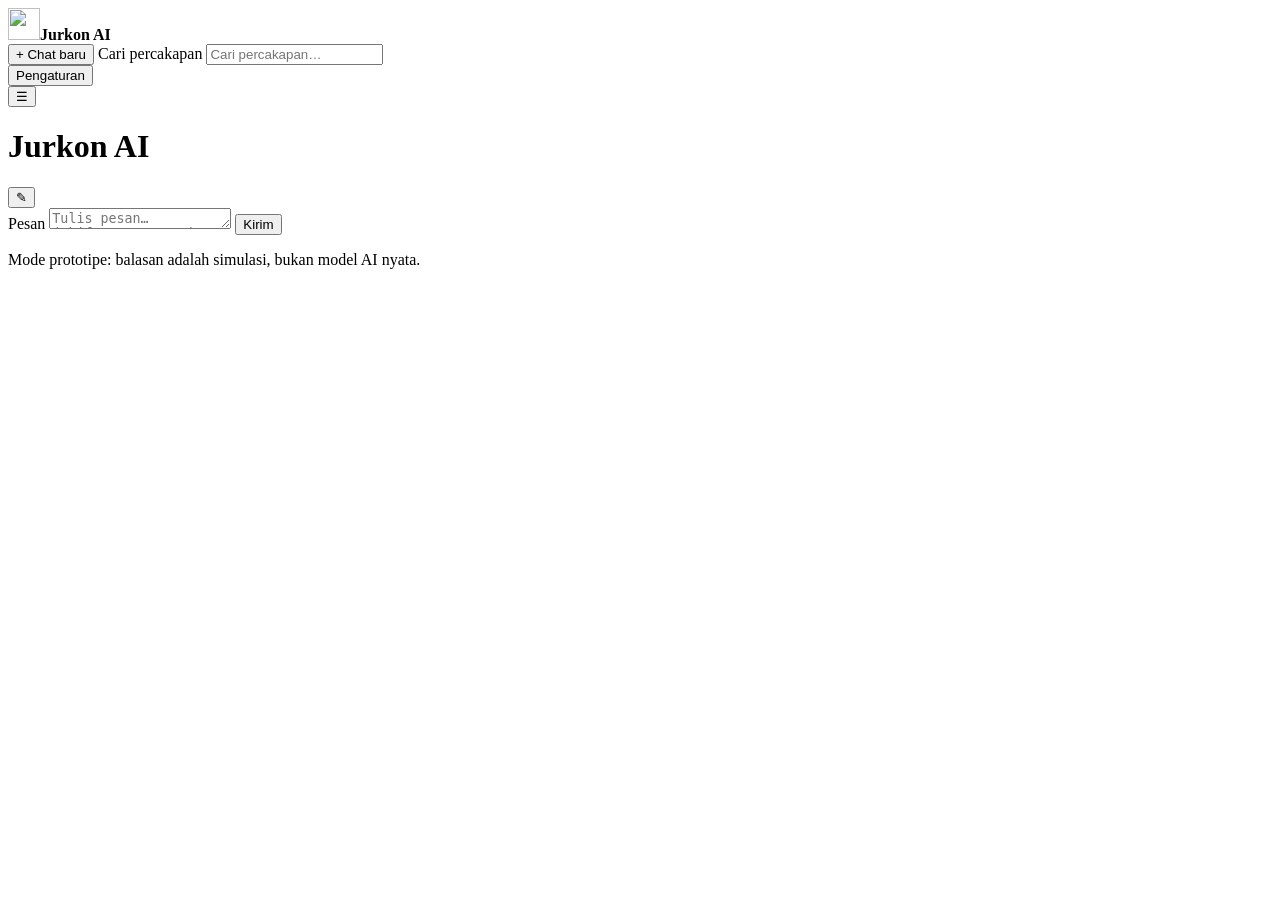
==== index.html @ ff210b98 "Add files via upload" ====
<!doctype html>
<html lang="id">
<head>
<meta charset="utf-8">
<meta name="viewport" content="width=device-width, initial-scale=1, viewport-fit=cover">
<title>Jurkon AI</title>
<meta name="theme-color" content="#0b0d14">
<link rel="icon" href="assets/logo.png">
<link rel="manifest" href="manifest.webmanifest">
<link rel="stylesheet" href="css/app.css">
</head>
<body>
<div class="app" id="app">
  <div class="scrim" id="scrim" hidden></div>
  <aside class="sidebar" id="sidebar" aria-label="Navigasi">
    <div class="brand"><img src="assets/logo.png" alt="" width="32" height="32"><strong>Jurkon AI</strong></div>
    <button class="btn primary" id="newChat">+ Chat baru</button>
    <label class="sr" for="search">Cari percakapan</label>
    <input class="field" id="search" type="search" placeholder="Cari percakapan…">
    <nav class="history" id="history" aria-label="Riwayat"></nav>
    <button class="btn ghost" id="openSettings">Pengaturan</button>
  </aside>
  <main class="main">
    <header class="top">
      <button class="icon" id="menu" aria-label="Buka menu">☰</button>
      <h1 id="title">Jurkon AI</h1>
      <button class="icon" id="rename" aria-label="Ubah nama percakapan">✎</button>
    </header>
    <section class="chat" id="chat" aria-live="polite"></section>
    <form class="composer" id="form">
      <label class="sr" for="input">Pesan</label>
      <textarea id="input" rows="1" placeholder="Tulis pesan… (Shift+Enter untuk baris baru)"></textarea>
      <button class="btn primary send" id="send" aria-label="Kirim">Kirim</button>
    </form>
    <p class="note">Mode prototipe: balasan adalah simulasi, bukan model AI nyata.</p>
  </main>
</div>
<dialog id="settings" aria-labelledby="sTitle">
  <h2 id="sTitle">Pengaturan</h2>
  <label class="row">Tema
    <select id="theme" class="field"><option value="dark">Gelap</option><option value="light">Terang</option></select></label>
  <label class="row">Ukuran teks
    <select id="fontsize" class="field"><option value="15">Normal</option><option value="17">Besar</option></select></label>
  <h3>Tentang</h3>
  <p class="muted">Jurkon AI — Your ideas. Your intelligence. Nama "Jurkon" ditemukan pendirinya pada 2023. Status: <b>Prototipe Tahap 1</b>. Balasan AI disimulasikan; data disimpan hanya di browser ini (bukan sinkronisasi cloud) dan bisa terhapus.</p>
  <div class="actions"><button class="btn danger" id="clearAll">Hapus semua riwayat</button><button class="btn" id="closeSettings">Tutup</button></div>
</dialog>
<div class="toast" id="toast" role="status"></div>
<script type="module" src="js/app.js"></script>
</body>
</html>
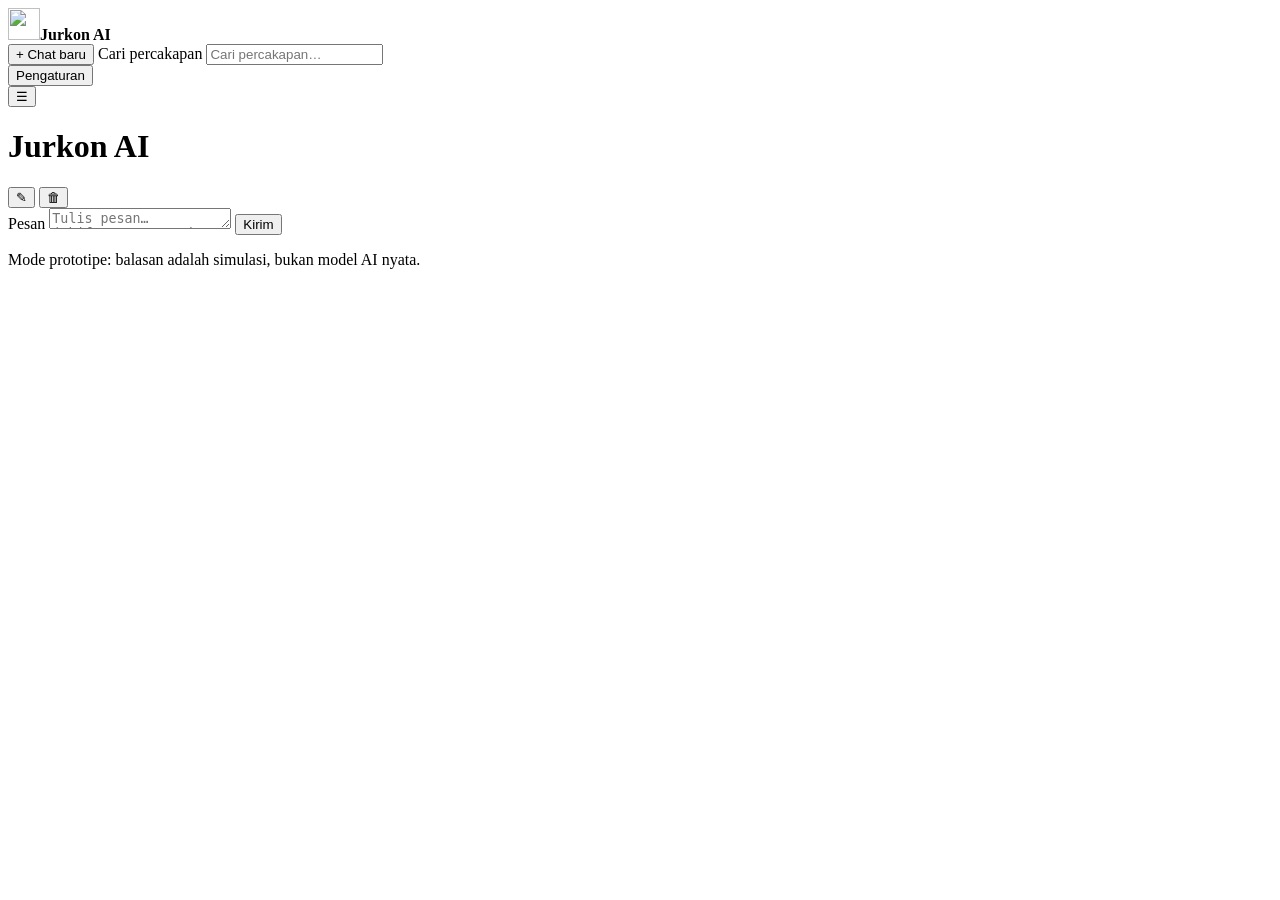
==== commit 8b4a115c: "Add files via upload" ====
--- a/index.html
+++ b/index.html
@@ -7,7 +7,12 @@
 <meta name="theme-color" content="#0b0d14">
 <link rel="icon" href="assets/logo.png">
 <link rel="manifest" href="manifest.webmanifest">
-<link rel="stylesheet" href="css/app.css">
+<link rel="stylesheet" href="styles/tokens.css">
+<link rel="stylesheet" href="styles/base.css">
+<link rel="stylesheet" href="styles/layout.css">
+<link rel="stylesheet" href="styles/components.css">
+<link rel="stylesheet" href="styles/responsive.css">
+
 </head>
 <body>
 <div class="app" id="app">
@@ -25,6 +30,7 @@
       <button class="icon" id="menu" aria-label="Buka menu">☰</button>
       <h1 id="title">Jurkon AI</h1>
       <button class="icon" id="rename" aria-label="Ubah nama percakapan">✎</button>
+      <button class="icon" id="delete" aria-label="Hapus percakapan">🗑</button>
     </header>
     <section class="chat" id="chat" aria-live="polite"></section>
     <form class="composer" id="form">
@@ -46,6 +52,6 @@
   <div class="actions"><button class="btn danger" id="clearAll">Hapus semua riwayat</button><button class="btn" id="closeSettings">Tutup</button></div>
 </dialog>
 <div class="toast" id="toast" role="status"></div>
-<script type="module" src="js/app.js"></script>
+<script type="module" src="src/app.js"></script>
 </body>
 </html>
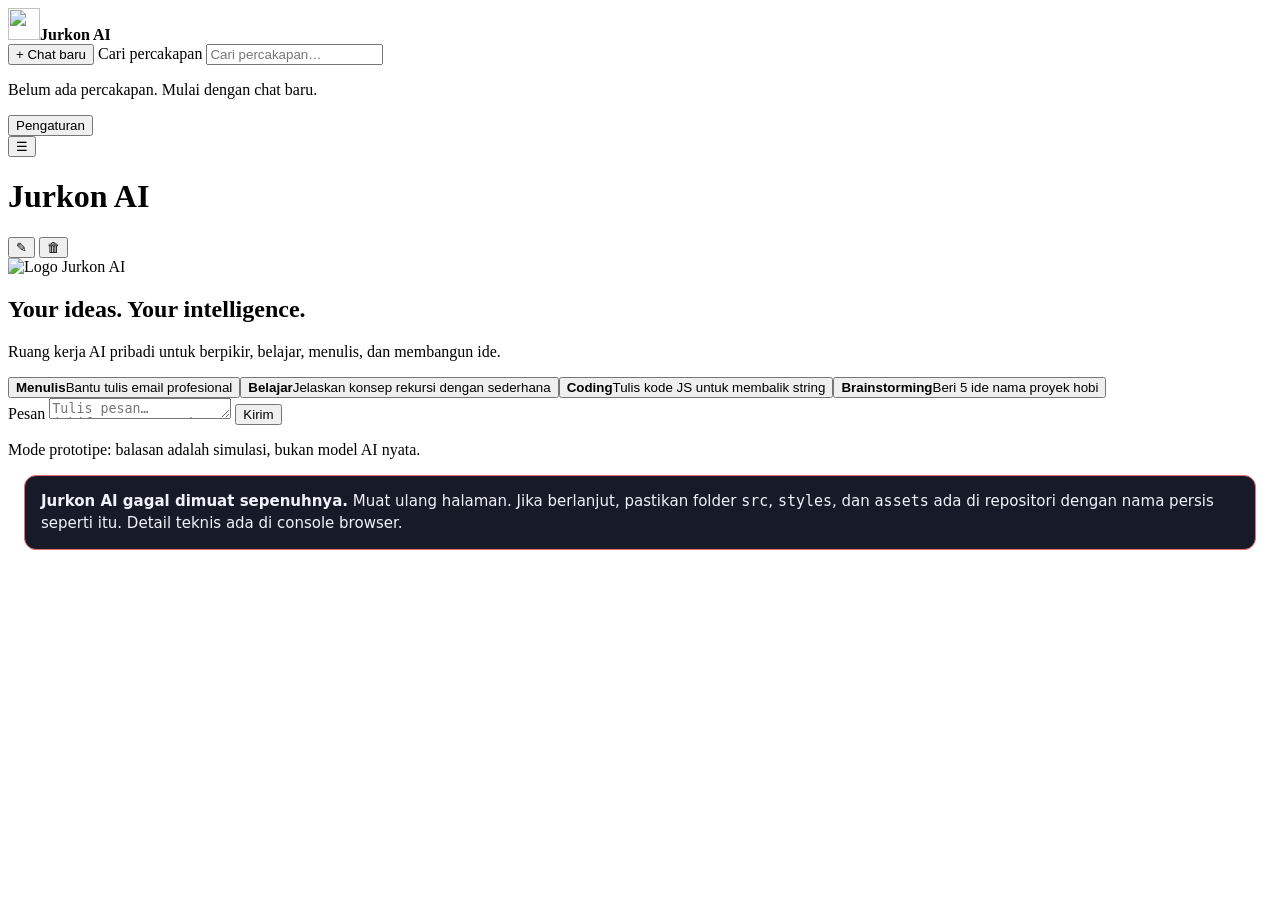
==== commit 06e704c4: "Add files via upload" ====
--- a/index.html
+++ b/index.html
@@ -48,10 +48,17 @@
   <label class="row">Ukuran teks
     <select id="fontsize" class="field"><option value="15">Normal</option><option value="17">Besar</option></select></label>
   <h3>Tentang</h3>
-  <p class="muted">Jurkon AI — Your ideas. Your intelligence. Nama "Jurkon" ditemukan pendirinya pada 2023. Status: <b>Prototipe Tahap 1</b>. Balasan AI disimulasikan; data disimpan hanya di browser ini (bukan sinkronisasi cloud) dan bisa terhapus.</p>
+  <p class="muted">Jurkon AI — Your ideas. Your intelligence. Nama "Jurkon" ditemukan pendirinya pada 2023. Status: <b>Prototipe (Tahap 2)</b>. Balasan AI disimulasikan; data disimpan hanya di browser ini (bukan sinkronisasi cloud) dan bisa terhapus.</p>
   <div class="actions"><button class="btn danger" id="clearAll">Hapus semua riwayat</button><button class="btn" id="closeSettings">Tutup</button></div>
 </dialog>
 <div class="toast" id="toast" role="status"></div>
+<div id="boot-error" role="alert" hidden style="margin:16px;padding:14px 16px;border:1px solid #ef6b73;border-radius:12px;background:#171b28;color:#f1f3fa;font:15px/1.5 system-ui,sans-serif"><strong>Jurkon AI gagal dimuat sepenuhnya.</strong> Muat ulang halaman. Jika berlanjut, pastikan folder <code>src</code>, <code>styles</code>, dan <code>assets</code> ada di repositori dengan nama persis seperti itu. Detail teknis ada di console browser.</div>
+<script>
+// Pemulihan: tampilkan pesan ramah jika CSS/JS gagal dimuat atau JS error sebelum app siap.
+window.addEventListener('error',function(e){var t=e.target||{},res=t.tagName==='LINK'||t.tagName==='SCRIPT';
+if(res||!window.__jurkonReady){var b=document.getElementById('boot-error');if(b)b.hidden=false;
+console.error('Jurkon gagal dimuat:',res?(t.href||t.src):e.message,e.error||'');}},true);
+</script>
 <script type="module" src="src/app.js"></script>
 </body>
 </html>
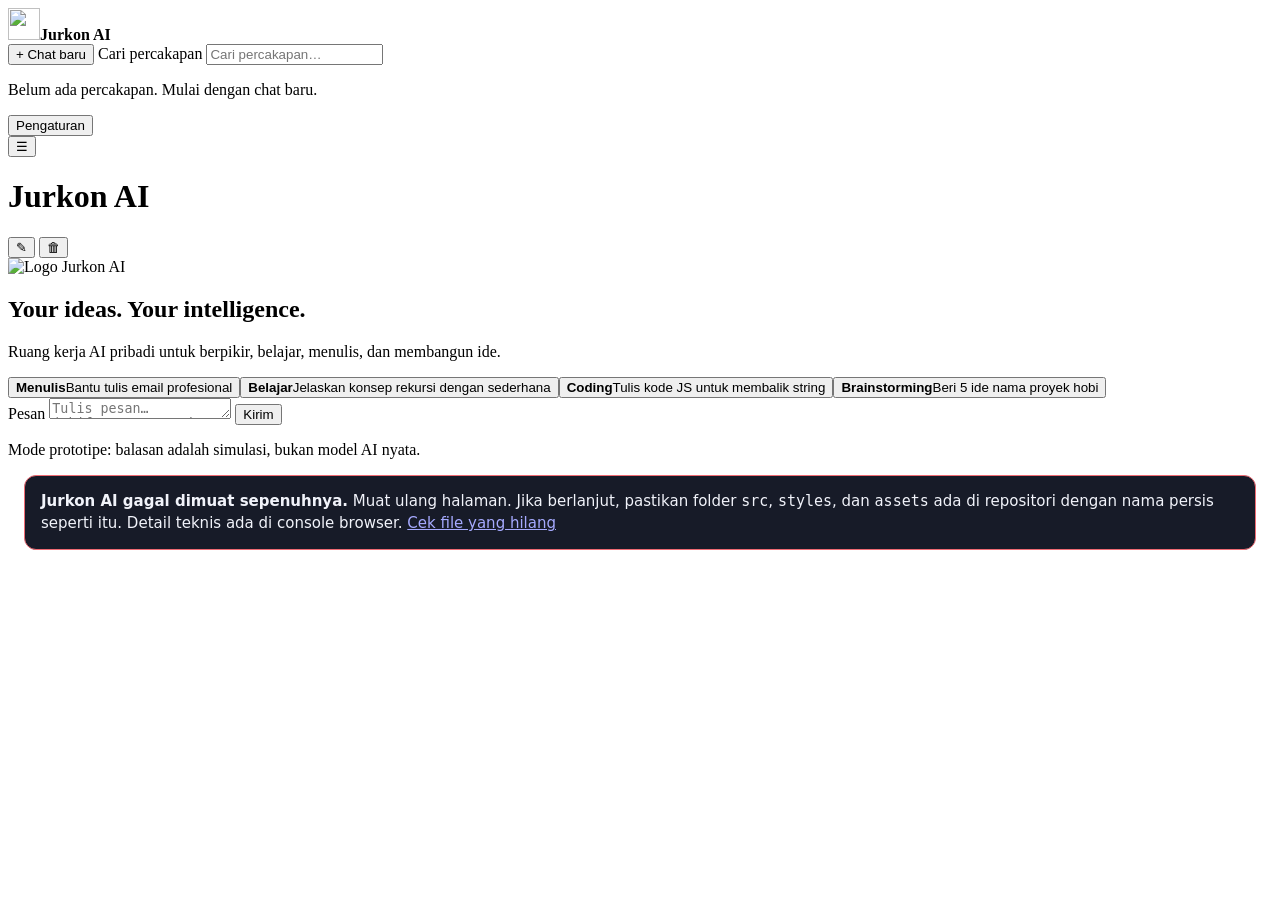
==== commit 4d0ac275: "Add files via upload" ====
--- a/index.html
+++ b/index.html
@@ -52,7 +52,7 @@
   <div class="actions"><button class="btn danger" id="clearAll">Hapus semua riwayat</button><button class="btn" id="closeSettings">Tutup</button></div>
 </dialog>
 <div class="toast" id="toast" role="status"></div>
-<div id="boot-error" role="alert" hidden style="margin:16px;padding:14px 16px;border:1px solid #ef6b73;border-radius:12px;background:#171b28;color:#f1f3fa;font:15px/1.5 system-ui,sans-serif"><strong>Jurkon AI gagal dimuat sepenuhnya.</strong> Muat ulang halaman. Jika berlanjut, pastikan folder <code>src</code>, <code>styles</code>, dan <code>assets</code> ada di repositori dengan nama persis seperti itu. Detail teknis ada di console browser.</div>
+<div id="boot-error" role="alert" hidden style="margin:16px;padding:14px 16px;border:1px solid #ef6b73;border-radius:12px;background:#171b28;color:#f1f3fa;font:15px/1.5 system-ui,sans-serif"><strong>Jurkon AI gagal dimuat sepenuhnya.</strong> Muat ulang halaman. Jika berlanjut, pastikan folder <code>src</code>, <code>styles</code>, dan <code>assets</code> ada di repositori dengan nama persis seperti itu. Detail teknis ada di console browser. <a href="cek.html" style="color:#a6aaff">Cek file yang hilang</a></div>
 <script>
 // Pemulihan: tampilkan pesan ramah jika CSS/JS gagal dimuat atau JS error sebelum app siap.
 window.addEventListener('error',function(e){var t=e.target||{},res=t.tagName==='LINK'||t.tagName==='SCRIPT';
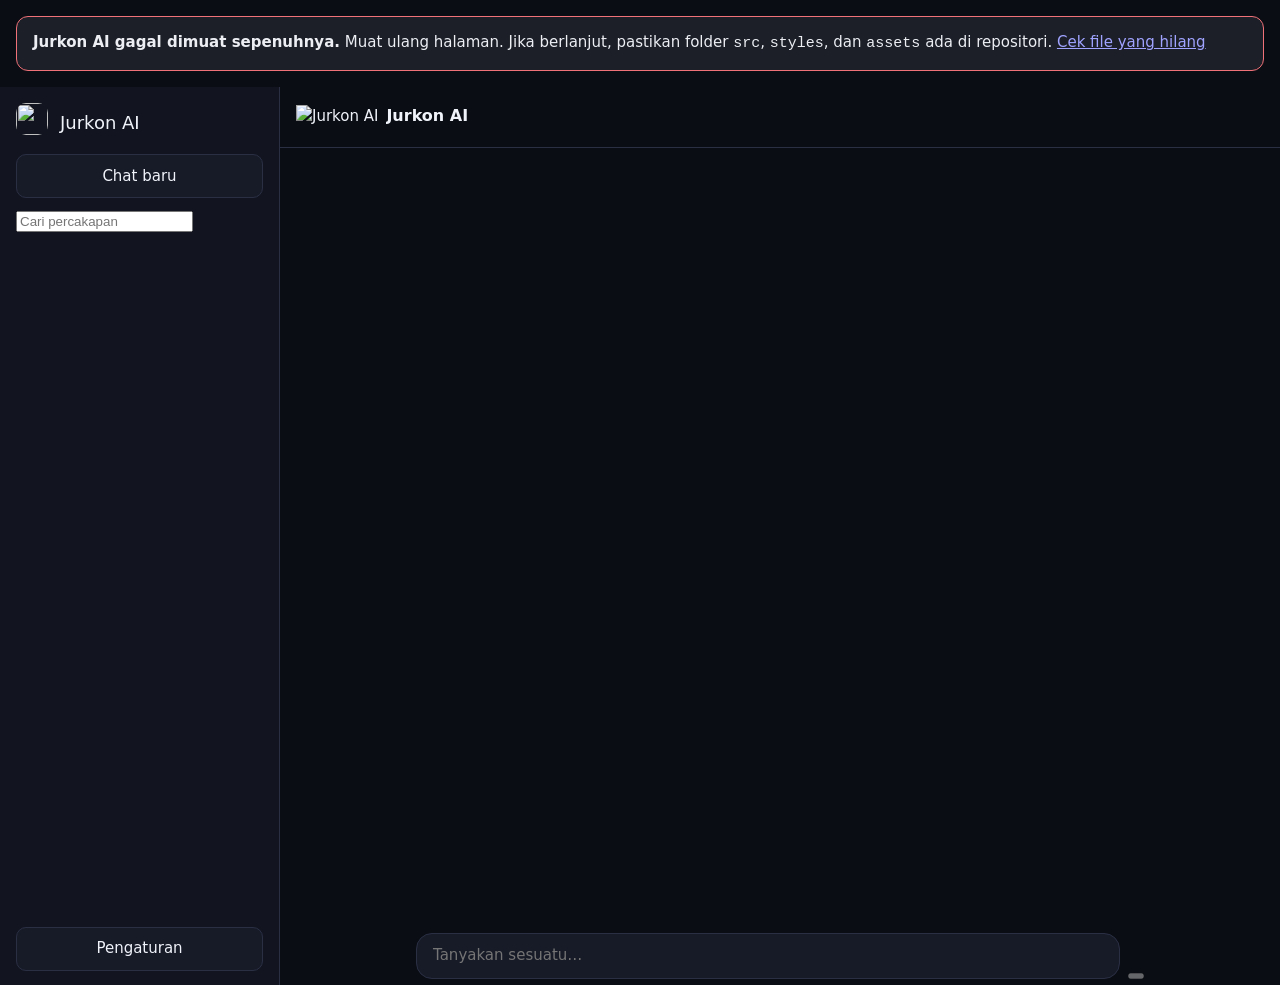
==== commit e3a3573d: "Add files via upload" ====
--- a/index.html
+++ b/index.html
@@ -2,63 +2,63 @@
 <html lang="id">
 <head>
 <meta charset="utf-8">
-<meta name="viewport" content="width=device-width, initial-scale=1, viewport-fit=cover">
+<meta name="viewport" content="width=device-width, initial-scale=1, viewport-fit=cover, interactive-widget=resizes-content">
 <title>Jurkon AI</title>
-<meta name="theme-color" content="#0b0d14">
-<link rel="icon" href="assets/logo.png">
+<meta name="theme-color" content="#15171d">
+<link rel="icon" type="image/png" href="assets/logo.png">
+<link rel="apple-touch-icon" href="assets/logo.png">
 <link rel="manifest" href="manifest.webmanifest">
 <link rel="stylesheet" href="styles/tokens.css">
 <link rel="stylesheet" href="styles/base.css">
 <link rel="stylesheet" href="styles/layout.css">
 <link rel="stylesheet" href="styles/components.css">
 <link rel="stylesheet" href="styles/responsive.css">
-
 </head>
 <body>
+<div id="boot-error" role="alert" hidden style="margin:16px;padding:14px 16px;border:1px solid #f07178;border-radius:12px;background:#1c1f27;color:#eceef4;font:15px/1.5 system-ui,sans-serif"><strong>Jurkon AI gagal dimuat sepenuhnya.</strong> Muat ulang halaman. Jika berlanjut, pastikan folder <code>src</code>, <code>styles</code>, dan <code>assets</code> ada di repositori. <a href="cek.html" style="color:#a0a3ff">Cek file yang hilang</a></div>
+<script>
+window.addEventListener('error',function(e){var t=e.target||{},res=t.tagName==='LINK'||t.tagName==='SCRIPT';
+if(res||!window.__jurkonReady){var b=document.getElementById('boot-error');if(b)b.hidden=false;console.error('Jurkon gagal dimuat:',res?(t.href||t.src):e.message,e.error||'');}},true);
+</script>
 <div class="app" id="app">
   <div class="scrim" id="scrim" hidden></div>
   <aside class="sidebar" id="sidebar" aria-label="Navigasi">
-    <div class="brand"><img src="assets/logo.png" alt="" width="32" height="32"><strong>Jurkon AI</strong></div>
-    <button class="btn primary" id="newChat">+ Chat baru</button>
-    <label class="sr" for="search">Cari percakapan</label>
-    <input class="field" id="search" type="search" placeholder="Cari percakapan…">
-    <nav class="history" id="history" aria-label="Riwayat"></nav>
-    <button class="btn ghost" id="openSettings">Pengaturan</button>
+    <div class="brand"><span class="tile"><img src="assets/logo.png" alt="" width="32" height="32"></span><span class="brand-name">Jurkon AI</span></div>
+    <button class="btn new" id="newChat" type="button"><span data-icon="plus"></span>Chat baru</button>
+    <div class="search"><span data-icon="search"></span><label class="sr" for="search">Cari percakapan</label><input id="search" type="search" placeholder="Cari percakapan"></div>
+    <nav class="history" id="history" aria-label="Riwayat percakapan"></nav>
+    <button class="btn plain" id="openSettings" type="button"><span data-icon="settings"></span>Pengaturan</button>
   </aside>
-  <main class="main">
+  <main class="main" id="main" data-view="home">
     <header class="top">
-      <button class="icon" id="menu" aria-label="Buka menu">☰</button>
+      <button class="icon only-mobile" id="menu" type="button" aria-label="Buka menu"><span data-icon="menu"></span></button>
+      <span class="tile sm"><img src="assets/logo.png" alt="Jurkon AI" width="28" height="28"></span>
       <h1 id="title">Jurkon AI</h1>
-      <button class="icon" id="rename" aria-label="Ubah nama percakapan">✎</button>
-      <button class="icon" id="delete" aria-label="Hapus percakapan">🗑</button>
+      <button class="icon only-mobile" id="newChatTop" type="button" aria-label="Chat baru"><span data-icon="plus"></span></button>
     </header>
     <section class="chat" id="chat" aria-live="polite"></section>
-    <form class="composer" id="form">
-      <label class="sr" for="input">Pesan</label>
-      <textarea id="input" rows="1" placeholder="Tulis pesan… (Shift+Enter untuk baris baru)"></textarea>
-      <button class="btn primary send" id="send" aria-label="Kirim">Kirim</button>
-    </form>
-    <p class="note">Mode prototipe: balasan adalah simulasi, bukan model AI nyata.</p>
+    <div class="dock">
+      <form class="composer" id="form">
+        <label class="sr" for="input">Pesan</label>
+        <textarea id="input" rows="1" placeholder="Tanyakan sesuatu…" enterkeyhint="send"></textarea>
+        <button class="send" id="send" type="submit" aria-label="Kirim pesan" disabled><span data-icon="send"></span><i class="spin" aria-hidden="true"></i></button>
+      </form>
+      <div class="suggest" id="suggest" role="group" aria-label="Saran"></div>
+    </div>
   </main>
 </div>
 <dialog id="settings" aria-labelledby="sTitle">
-  <h2 id="sTitle">Pengaturan</h2>
-  <label class="row">Tema
-    <select id="theme" class="field"><option value="dark">Gelap</option><option value="light">Terang</option></select></label>
-  <label class="row">Ukuran teks
-    <select id="fontsize" class="field"><option value="15">Normal</option><option value="17">Besar</option></select></label>
-  <h3>Tentang</h3>
-  <p class="muted">Jurkon AI — Your ideas. Your intelligence. Nama "Jurkon" ditemukan pendirinya pada 2023. Status: <b>Prototipe (Tahap 2)</b>. Balasan AI disimulasikan; data disimpan hanya di browser ini (bukan sinkronisasi cloud) dan bisa terhapus.</p>
-  <div class="actions"><button class="btn danger" id="clearAll">Hapus semua riwayat</button><button class="btn" id="closeSettings">Tutup</button></div>
+  <div class="dlg-head"><h2 id="sTitle">Pengaturan</h2><button class="icon" id="closeSettings" type="button" aria-label="Tutup"><span data-icon="x"></span></button></div>
+  <label class="row">Tema<select id="theme" class="field"><option value="dark">Gelap</option><option value="light">Terang</option></select></label>
+  <label class="row">Ukuran teks<select id="fontsize" class="field"><option value="16">Normal</option><option value="18">Besar</option></select></label>
+  <section class="about">
+    <span class="tile"><img src="assets/logo.png" alt="" width="32" height="32"></span>
+    <div><strong>Jurkon AI</strong><p>Your ideas. Your intelligence.</p></div>
+  </section>
+  <p class="muted">Nama "Jurkon" ditemukan pendirinya pada 2023. Status pengembangan: antarmuka dan penyimpanan lokal sudah berjalan; layanan AI belum terhubung. Riwayat disimpan hanya di browser ini (tidak terenkripsi, bukan sinkronisasi cloud) dan dapat terhapus.</p>
+  <button class="btn danger" id="clearAll" type="button">Hapus semua riwayat</button>
 </dialog>
 <div class="toast" id="toast" role="status"></div>
-<div id="boot-error" role="alert" hidden style="margin:16px;padding:14px 16px;border:1px solid #ef6b73;border-radius:12px;background:#171b28;color:#f1f3fa;font:15px/1.5 system-ui,sans-serif"><strong>Jurkon AI gagal dimuat sepenuhnya.</strong> Muat ulang halaman. Jika berlanjut, pastikan folder <code>src</code>, <code>styles</code>, dan <code>assets</code> ada di repositori dengan nama persis seperti itu. Detail teknis ada di console browser. <a href="cek.html" style="color:#a6aaff">Cek file yang hilang</a></div>
-<script>
-// Pemulihan: tampilkan pesan ramah jika CSS/JS gagal dimuat atau JS error sebelum app siap.
-window.addEventListener('error',function(e){var t=e.target||{},res=t.tagName==='LINK'||t.tagName==='SCRIPT';
-if(res||!window.__jurkonReady){var b=document.getElementById('boot-error');if(b)b.hidden=false;
-console.error('Jurkon gagal dimuat:',res?(t.href||t.src):e.message,e.error||'');}},true);
-</script>
 <script type="module" src="src/app.js"></script>
 </body>
 </html>
--- a/styles/tokens.css
+++ b/styles/tokens.css
@@ -0,0 +1,2 @@
+:root{--bg:#0b0d14;--bg2:#12151f;--surface:#171b28;--elev:#1e2333;--text:#f1f3fa;--text2:#b4b9cc;--muted:#7d839a;--accent:#8f94ff;--accent-h:#a6aaff;--on-accent:#0b0d14;--border:#2a2f44;--ok:#4cc38a;--warn:#e5b44b;--err:#ef6b73;--focus:#b9bcff;--shadow:0 8px 28px rgba(0,0,0,.35);--overlay:rgba(5,6,10,.6);--r-s:10px;--r-m:16px;--r-l:24px;--s1:4px;--s2:8px;--s3:12px;--s4:16px;--s5:24px;--fs:15px;--font:system-ui,-apple-system,"Segoe UI",Roboto,sans-serif;--mono:ui-monospace,SFMono-Regular,Menlo,monospace}
+:root[data-theme=light]{--bg:#f6f7fb;--bg2:#eceef6;--surface:#fff;--elev:#fff;--text:#14172a;--text2:#444a63;--muted:#6b718a;--accent:#5a5fe0;--accent-h:#4a4fd0;--on-accent:#fff;--border:#d9dcea;--focus:#5a5fe0;--shadow:0 8px 28px rgba(20,23,42,.12);--overlay:rgba(20,23,42,.35)}
--- a/styles/base.css
+++ b/styles/base.css
@@ -0,0 +1,5 @@
+*{box-sizing:border-box}
+html,body{height:100%;margin:0}
+body{background:var(--bg);color:var(--text);font:var(--fs)/1.55 var(--font)}
+:focus-visible{outline:2px solid var(--focus);outline-offset:2px}
+.sr{position:absolute;width:1px;height:1px;overflow:hidden;clip:rect(0 0 0 0)}
--- a/styles/layout.css
+++ b/styles/layout.css
@@ -0,0 +1,13 @@
+.app{display:flex;height:100dvh}
+.sidebar{width:280px;background:var(--bg2);border-right:1px solid var(--border);display:flex;flex-direction:column;gap:var(--s3);padding:var(--s4);flex-shrink:0}
+.main{flex:1;min-width:0;display:flex;flex-direction:column}
+.top{display:flex;align-items:center;gap:var(--s2);padding:var(--s2) var(--s4);border-bottom:1px solid var(--border);padding-top:max(var(--s2),env(safe-area-inset-top))}
+.top h1{flex:1;margin:0;font-size:16px;font-weight:600;overflow:hidden;text-overflow:ellipsis;white-space:nowrap}
+.chat{flex:1;overflow:auto;padding:var(--s5) var(--s4);display:flex;flex-direction:column;gap:var(--s4)}
+.msg{max-width:min(720px,100%);width:100%;margin:0 auto;display:flex;flex-direction:column;gap:var(--s1)}
+.msg .who{font-size:12px;color:var(--muted)}
+.msg.user .bubble{background:var(--elev);border:1px solid var(--border)}
+.msg.assistant .bubble{background:none;padding-left:0}
+.composer{display:flex;gap:var(--s2);align-items:flex-end;max-width:760px;width:100%;margin:0 auto;padding:var(--s3) var(--s4) var(--s2)}
+.composer textarea{flex:1;min-height:44px;max-height:160px;resize:none;padding:10px var(--s4);border-radius:var(--r-m);border:1px solid var(--border);background:var(--surface);color:var(--text);font:inherit}
+.note{margin:0;text-align:center;font-size:12px;color:var(--muted);padding:0 var(--s4) max(var(--s3),env(safe-area-inset-bottom))}
--- a/styles/components.css
+++ b/styles/components.css
@@ -0,0 +1,51 @@
+.brand{display:flex;align-items:center;gap:var(--s3);font-size:18px}
+.brand img{border-radius:var(--r-s)}
+.history{flex:1;overflow:auto;display:flex;flex-direction:column;gap:var(--s1)}
+.hitem{display:block;width:100%;text-align:left;min-height:44px;padding:var(--s2) var(--s3);border:0;border-radius:var(--r-s);background:none;color:var(--text2);font:inherit;cursor:pointer;overflow:hidden;text-overflow:ellipsis;white-space:nowrap}
+.hitem:hover{background:var(--surface)}
+.hitem[aria-current=true]{background:var(--elev);color:var(--text);box-shadow:inset 3px 0 var(--accent)}
+.empty-h{color:var(--muted);padding:var(--s3)}
+.btn{min-height:44px;padding:0 var(--s4);border-radius:var(--r-s);border:1px solid var(--border);background:var(--surface);color:var(--text);font:inherit;cursor:pointer}
+.btn:hover{background:var(--elev)}
+.btn.primary{background:var(--accent);color:var(--on-accent);border-color:transparent;font-weight:600}
+.btn.primary:hover{background:var(--accent-h)}
+.btn.ghost{background:none}
+.btn.danger{color:var(--err);border-color:var(--err)}
+.btn:disabled{opacity:.5;cursor:not-allowed}
+.field{min-height:44px;width:100%;padding:0 var(--s3);border-radius:var(--r-s);border:1px solid var(--border);background:var(--surface);color:var(--text);font:inherit}
+.icon{width:44px;height:44px;border:0;border-radius:var(--r-s);background:none;color:var(--text2);font-size:18px;cursor:pointer}
+.icon:hover{background:var(--surface)}
+#menu{display:none}
+.bubble{padding:var(--s3) var(--s4);border-radius:var(--r-m);overflow-wrap:anywhere}
+.bubble p{margin:0 0 var(--s2)}
+.bubble ul{margin:0 0 var(--s2);padding-left:20px}
+.bubble code{font-family:var(--mono);font-size:.9em;background:var(--surface);padding:1px 5px;border-radius:6px}
+pre{position:relative;margin:var(--s2) 0;padding:var(--s4);padding-top:40px;background:var(--bg2);border:1px solid var(--border);border-radius:var(--r-s);overflow-x:auto}
+pre code{background:none;padding:0}
+.copy{align-self:flex-start;min-height:32px;padding:0 var(--s3);border:1px solid var(--border);border-radius:8px;background:none;color:var(--muted);font:12px var(--font);cursor:pointer}
+pre .copy{position:absolute;top:6px;right:6px}
+.badge{display:inline-block;font-size:11px;color:var(--warn);border:1px solid var(--warn);border-radius:99px;padding:0 8px;margin-bottom:var(--s2)}
+.dots span{display:inline-block;width:7px;height:7px;margin-right:4px;border-radius:50%;background:var(--accent);animation:b 1s infinite}
+.dots span:nth-child(2){animation-delay:.15s}
+.dots span:nth-child(3){animation-delay:.3s}
+50%{opacity:.25}
+.err{color:var(--err)}
+.hero{margin:auto;text-align:center;max-width:560px;display:flex;flex-direction:column;align-items:center;gap:var(--s3)}
+.hero img{width:72px;height:72px;border-radius:var(--r-l)}
+.hero h2{margin:0;font-size:26px}
+.hero p{margin:0;color:var(--text2)}
+.cards{display:grid;grid-template-columns:1fr 1fr;gap:var(--s3);width:100%;margin-top:var(--s3)}
+.card{min-height:76px;text-align:left;padding:var(--s3) var(--s4);border:1px solid var(--border);border-radius:var(--r-m);background:var(--surface);color:var(--text);font:inherit;cursor:pointer}
+.card:hover{border-color:var(--accent)}
+.card b{display:block}
+.card span{color:var(--muted);font-size:13px}
+dialog{width:min(440px,calc(100% - 32px));max-height:85dvh;overflow:auto;border:1px solid var(--border);border-radius:var(--r-l);background:var(--elev);color:var(--text);box-shadow:var(--shadow);padding:var(--s5)}
+dialog::backdrop{background:var(--overlay)}
+dialog h2,dialog h3{margin:0 0 var(--s3)}
+.row{display:flex;flex-direction:column;gap:var(--s1);margin-bottom:var(--s3)}
+.muted{color:var(--text2)}
+.actions{display:flex;gap:var(--s2);flex-wrap:wrap;margin-top:var(--s4)}
+.toast{position:fixed;left:50%;bottom:90px;transform:translate(-50%,20px);background:var(--elev);border:1px solid var(--border);padding:var(--s2) var(--s4);border-radius:99px;box-shadow:var(--shadow);opacity:0;pointer-events:none;transition:.2s;z-index:20}
+.toast.show{opacity:1;transform:translate(-50%,0)}
+.scrim{position:fixed;inset:0;background:var(--overlay);z-index:9}
+.scrim[hidden]{display:none}
--- a/styles/responsive.css
+++ b/styles/responsive.css
@@ -0,0 +1,8 @@
+@media(max-width:800px){
+ #menu{display:block}
+ .sidebar{position:fixed;inset:0 auto 0 0;z-index:10;width:min(300px,85vw);transform:translateX(-100%);transition:transform .22s}
+ .app.open .sidebar{transform:none}
+ .cards{grid-template-columns:1fr}
+}
+@media(prefers-reduced-motion:reduce){*{animation:none!important;transition:none!important}}
+
